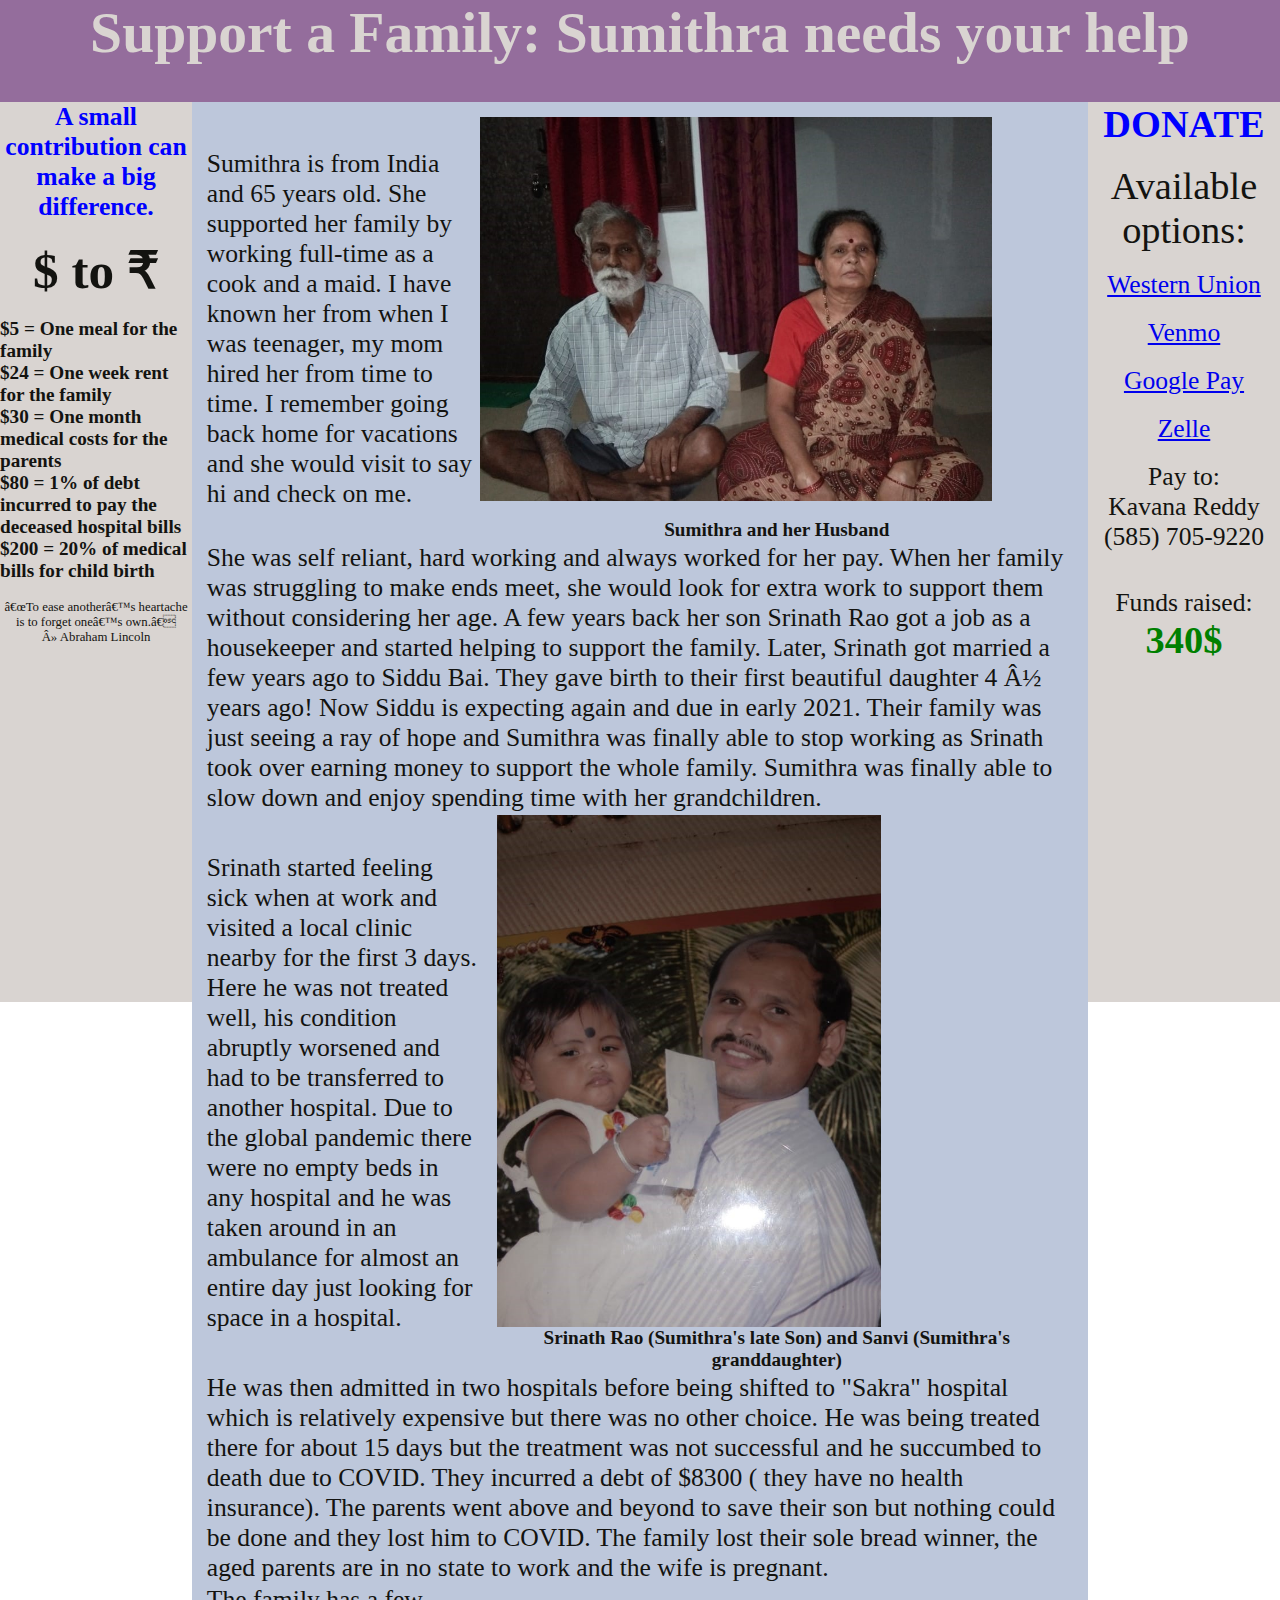
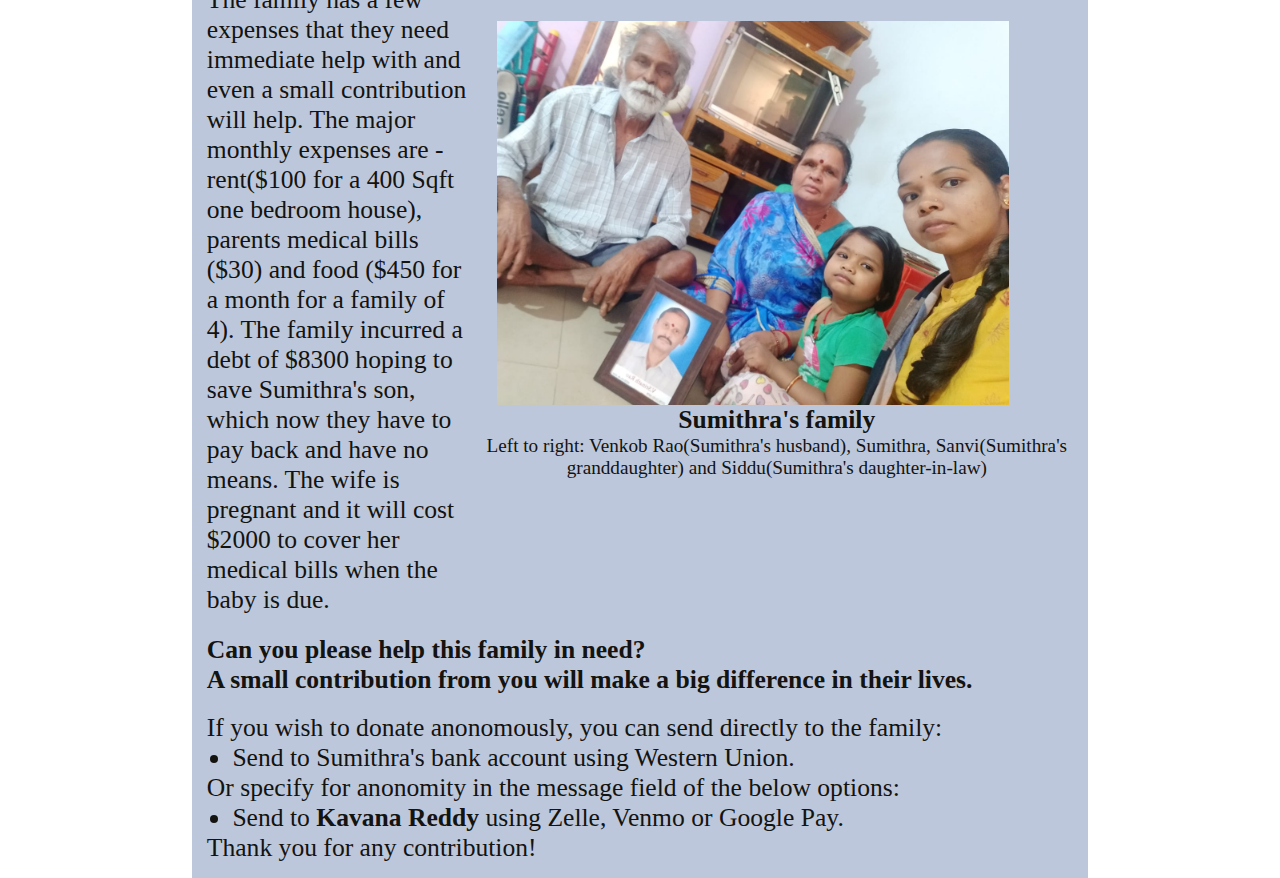
==== index.html @ 30f13a29 "Fixed table border and additional scaling issues: Should be all set for Mobile!" ====
<!DOCTYPE html>
<head>
<!--meta http-equiv="content-type" content="text/html; charset=utf-8"-->
<link rel="stylesheet" type="text/css" href="layout.css">
<title>Support Sumithra's Family</title>
 <!--meta charset="UTF-8"--> 
<meta name="viewport" content="width=device-width,initial-scale=1">
</head>
<body >
<div class="background"style="display:table;">
<div class="container">
<table class="top"><tr>
<td colspan="3"><div class="title">
	<div>
		<h1 >
		<span style="font-size: 4.5vw; /*color: rgb(242, 129, 63);*/font-weight: bold;">Support a Family: Sumithra needs your help</span>	
		</h1>
	</div>
</div></td></tr>

<tr>
<td valign="top"><div class="sidebar" style="top: 0px;left: 0px;height:100%">
	<div >
		<div style="font-size: 2vw; color: blue;text-align: center; font-weight: bold;"> A small contribution can make a big difference.</div>
		<br>
		<div style="font-size: 4vw; font-weight: bold; text-align:center">$ to  &#8377 </div>
		<br>
		<a <span style="font-size: 1.5vw; font-weight: bold">$5 = One meal for the family</span></a>
		<br>
		<a <span style="font-size: 1.5vw; font-weight: bold">$24 = One week rent for the family</span></a>
		<br>
		<a <span style="font-size: 1.5vw; font-weight: bold">$30 = One month medical costs for the parents</span></a>
		<br>
		<a <span style="font-size: 1.5vw; font-weight: bold">$80 = 1% of debt incurred to pay the deceased hospital bills</span></a>		
		<br>
		<a <span style="font-size: 1.5vw; font-weight: bold">$200 = 20% of medical bills for child birth</span></a>
		
	</div>
	<br>
	<div style="font-size: 1vw; text-align:center;">“To ease another’s heartache is to forget one’s own.” <br> » Abraham Lincoln	</div>

</div></td>
<td valign="top"><div class="content" style="top: 0px;left: 0px;">
<table>

  <tr>
	<td class="content_paragraph">
		<p><span style="font-size: 2vw;">Sumithra is from India and 65 years old. She supported her family by working full-time as a cook and a maid.  I have known her from when I was teenager, my mom hired her from time to time.
I remember going back home for vacations and she would visit to say hi and check on me.</span></p>
	</td>
	<td valign="center">
	<div class="image_parents"> </div>
	<br><div style="text-align:center;font-size: 1.5vw;  font-weight: bold;"> Sumithra and her Husband</div></td></tr>
	
<tr><td colspan="2"><p><span style="font-size: 2vw;">She was self reliant, hard working and always worked for her pay. When her family was struggling to make ends meet, she would look for extra work to support them without considering her age.
A few years back her son Srinath Rao got a job as a housekeeper and started helping to support the family. 

Later, Srinath got married a few years ago to Siddu Bai. They gave birth to their first beautiful daughter 4 ½ years ago!  Now Siddu is expecting again and due in early 2021. Their family was just seeing a ray of hope and Sumithra was finally able to stop working as  Srinath took over earning money to support the whole family.  Sumithra was finally able to slow down and enjoy spending time with her grandchildren. </span></p></td></tr> 
  <tr>
	<td class="content_paragraph">
		<p><span style="font-size: 2vw;">Srinath started feeling sick when at work and visited a local clinic nearby for the first 3 days. Here he was not treated well, his condition abruptly worsened and had to be transferred to another hospital. 
		Due to the global pandemic there were no empty beds in any hospital and he was taken around in an ambulance for almost an entire day just looking for space in a hospital.
		 </span></p>
	</td>
	<td valign="center">
	<div class="image_Daughter_Dad"> </div>
	<br><div style="text-align:center;font-size: 1.5vw; font-weight: bold;"> Srinath Rao (Sumithra's late Son) and Sanvi (Sumithra's granddaughter)</div></td></tr>
<tr><td colspan="2"><p><span style="font-size: 2vw;">He was then admitted in two hospitals before being shifted to "Sakra" hospital which is relatively expensive but there was no other choice.
He was being treated there for about 15 days but the treatment was not successful and he succumbed to death due to COVID. They incurred a debt of $8300 ( they have no health insurance). The parents went above and beyond to save their son but nothing could be done and they lost him to COVID. The family lost their sole bread winner,  the aged parents are in no state to work and the wife is pregnant.</span></td></p></tr>
  <tr>
	<td class="content_paragraph">
		<p><span style="font-size: 2vw;">The family has a few expenses that they need immediate help with and even a small contribution will help.
		The major monthly expenses are - rent($100 for a 400 Sqft one bedroom house), parents medical bills ($30) and food ($450 for a month for a family of 4).
		The family incurred a debt of $8300 hoping to save Sumithra's son, which now they have to pay back and have no means. The wife is pregnant and it will cost $2000 to cover her medical bills when the baby is due.</span></p>
	</td>	
	<td valign="top"><br><br><div class="image_family"> </div>
	<br> <div style="text-align: center;font-size: 2vw;  font-weight: bold;"> Sumithra's family</div>
	 <div style="text-align: center;font-size: 1.5vw;">Left to right: Venkob Rao(Sumithra's husband), Sumithra, Sanvi(Sumithra's granddaughter) and Siddu(Sumithra's daughter-in-law)</div>
	</td>
   </tr><tr>
	 <td class="content_paragraph" colspan="2">
	 <br>
		<span style="font-size: 2vw;  font-weight: bold;">Can you please help this family in need? <br>A small contribution from you will make a big difference in their lives.</span><br><br>
		
		<ul type="disc"><span style="font-size: 2vw;">
		If you wish to donate anonomously, you can send directly to the family:<br>
		<li style="margin-left:2vw">Send to Sumithra's bank account using Western Union.</li>
		Or specify for anonomity in the message field of the below options:
		<li style="margin-left:2vw">Send to <span style="font-weight: bold;"> Kavana Reddy</span> using Zelle, Venmo or Google Pay.</li>
		Thank you for any contribution!
		</span></ul>
	</td>
  </tr>
</table>	
</div></td>

<td valign="top"><div class="sidebar" style="right:0;top:0px;">
  <div style="height: 100vh; position:relative;text-align: center">
	<div style="font-size: 3vw; color: Blue; font-weight: bold;text-align: center">DONATE</div>
	<br>
	<a <span style="font-size: 3vw"> Available options:</span></a> 
	<br><br>
	<a <span style="font-size: 2vw"; href="payment.html" target="_self">Western Union</span></a> 
	<br><br>
	<a <span style="font-size: 2vw"; href="https://venmo.com/Kavana-Reddy" target="_blank">Venmo</span></a> 
	<br><br>
	<a <span style="font-size: 2vw"; href="https://pay.google.com/gp/w/home/sendrequestmoney" target="_blank">Google Pay</span></a> 
	<br><br>
	<a <span style="font-size: 2vw"; href="https://www.zellepay.com/" target="_blank">Zelle</span></a> 
	<br><br> <span style="font-size: 2vw";>Pay to: <br>
	Kavana Reddy<br>
	(585) 705-9220<br></span></a>
	<br><br>
	<a <span style="font-size: 2vw";>Funds raised:</span></a>
	<div style="font-size: 3vw; color: Green;font-weight: bold; text-align: center"> 340$</div>
  </div>
</div>
</div></td>
<script>
<!--var protocol = window.location.protocol;if(protocol == "http:"){window.location.protocol == "https";}else{document.write("This is a local file");}-->
</script>
</tr>
</table>
</div>
</body>
</html>
---- layout.css ----
* {
	margin:0;
	padding:0;
}
body{
	margin:0;
}
.background{
	width:100%;
	height:90vh;
	margin:0;
	text-align:center;
}
.container{
	text-align:center;
	position:relative;
	/*background-color: rgba(128, 185, 110,0.5);*/
}


.title{
	background-color : rgb(148, 109, 156)/*rgb(133, 96, 141)*/;
	position:fixed;
	width:100%;	
	height:8vw;
	text-align:center;
	color:rgb(217, 212, 209);
	z-index: 2;
	top:0px;
	left:0px;
}
.sidebar{
	
	width:15vw;
	position:fixed;
	background-color : rgb(217, 212, 209)/*rgb(247, 230, 252)rgb(221, 220, 222)*/;
	text-align:top;
	color:rgb(19, 19, 16);
	margin-top:8vw;
}
.sidebar
div{
	text-align: left;
}


.content{
	width: 68vw;
	position:absolute;
	z-index: 1;
	background-color : rgb(189, 199, 219)/*rgba(214, 237, 250)*/;
	color:rgb(19, 19, 16);
	text-align:left;
	margin-left:15vw;
	margin-top:8vw;
	padding:1vw;
}
.content
td{
	
}

.image_family{	
	background: url("Images/family.jpg") no-repeat;
	width: 45vw;
	height: 30vw;
	background-size: contain;
	float: right;
	
}
.image_Daughter_Dad{
	background: url("Images/Daughter+Dad.jpg") no-repeat;
	width: 45vw;
	height: 40vw;
	background-size: contain;
	float: right;
	
}
.image_parents{
	background: url("Images/Mom+Dad.jpg") no-repeat;
	width: 40vw;
	height: 30vw;
	background-size: contain;
	
}
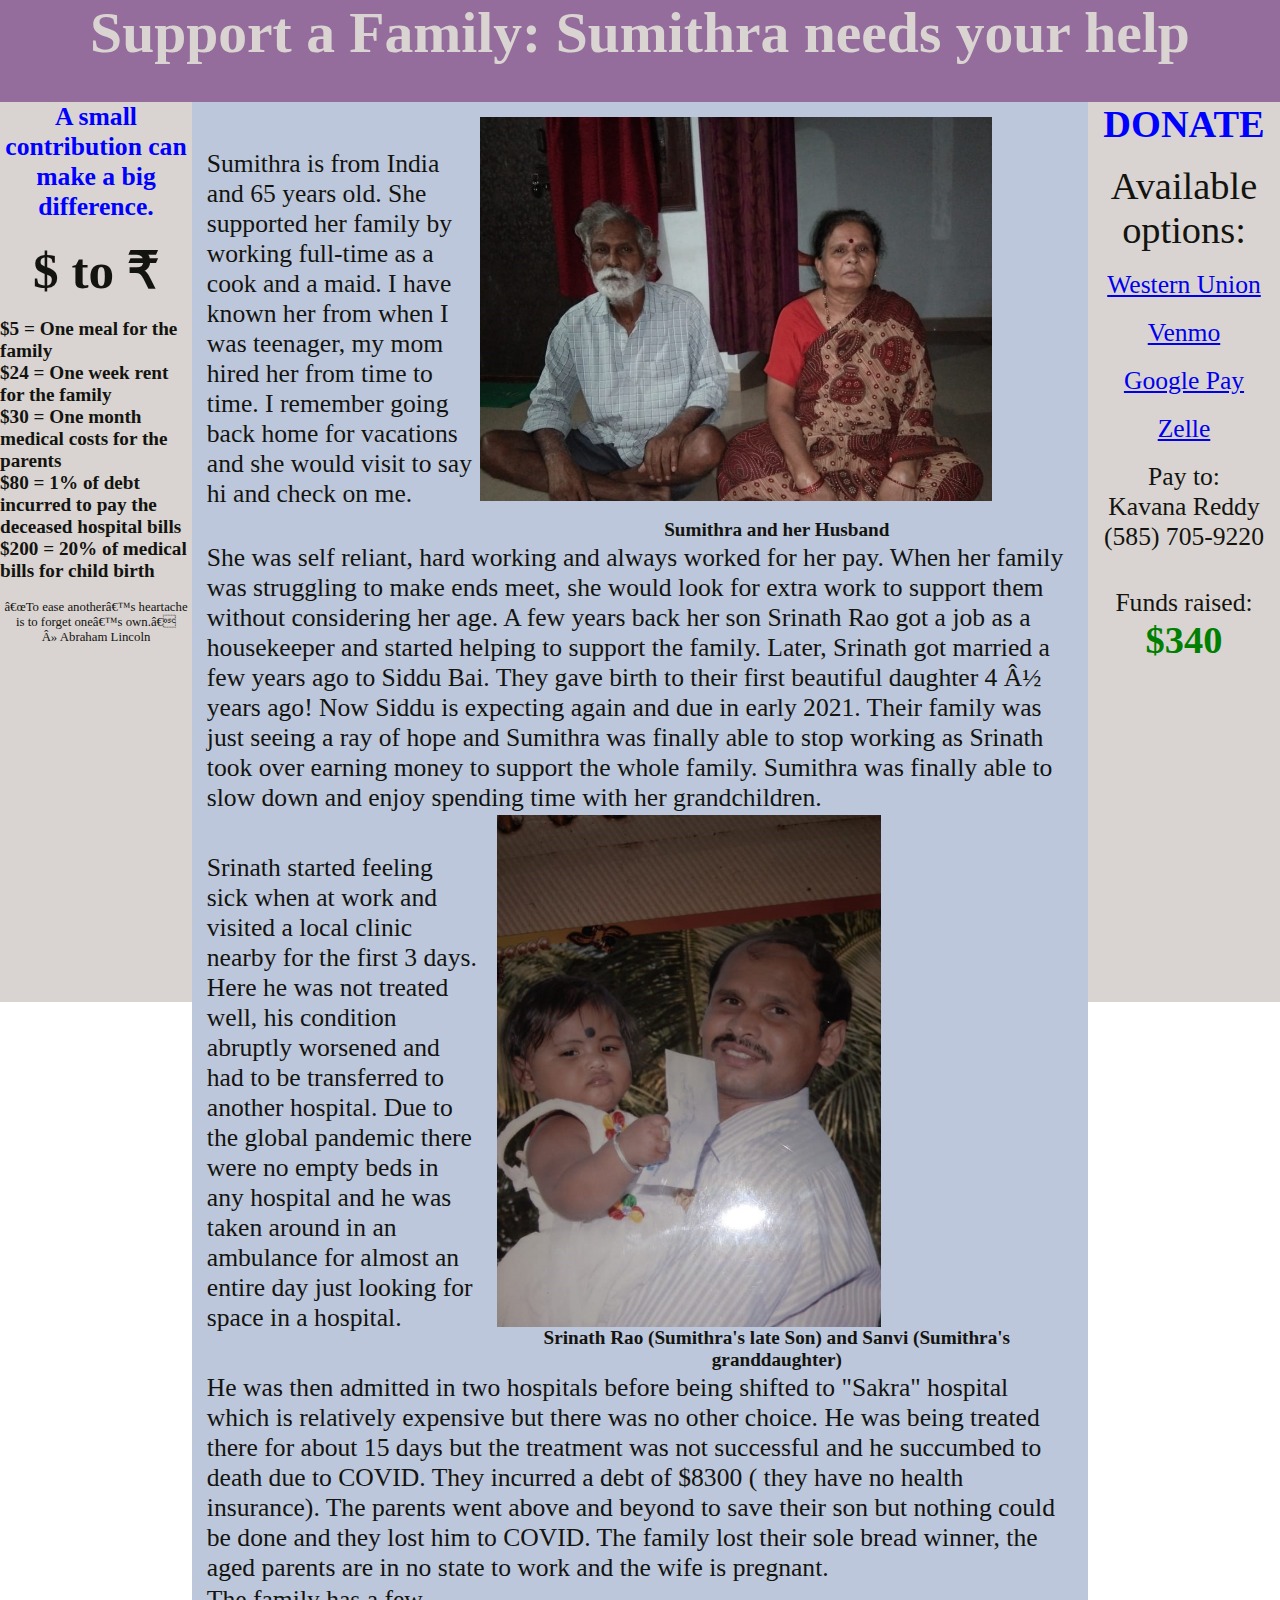
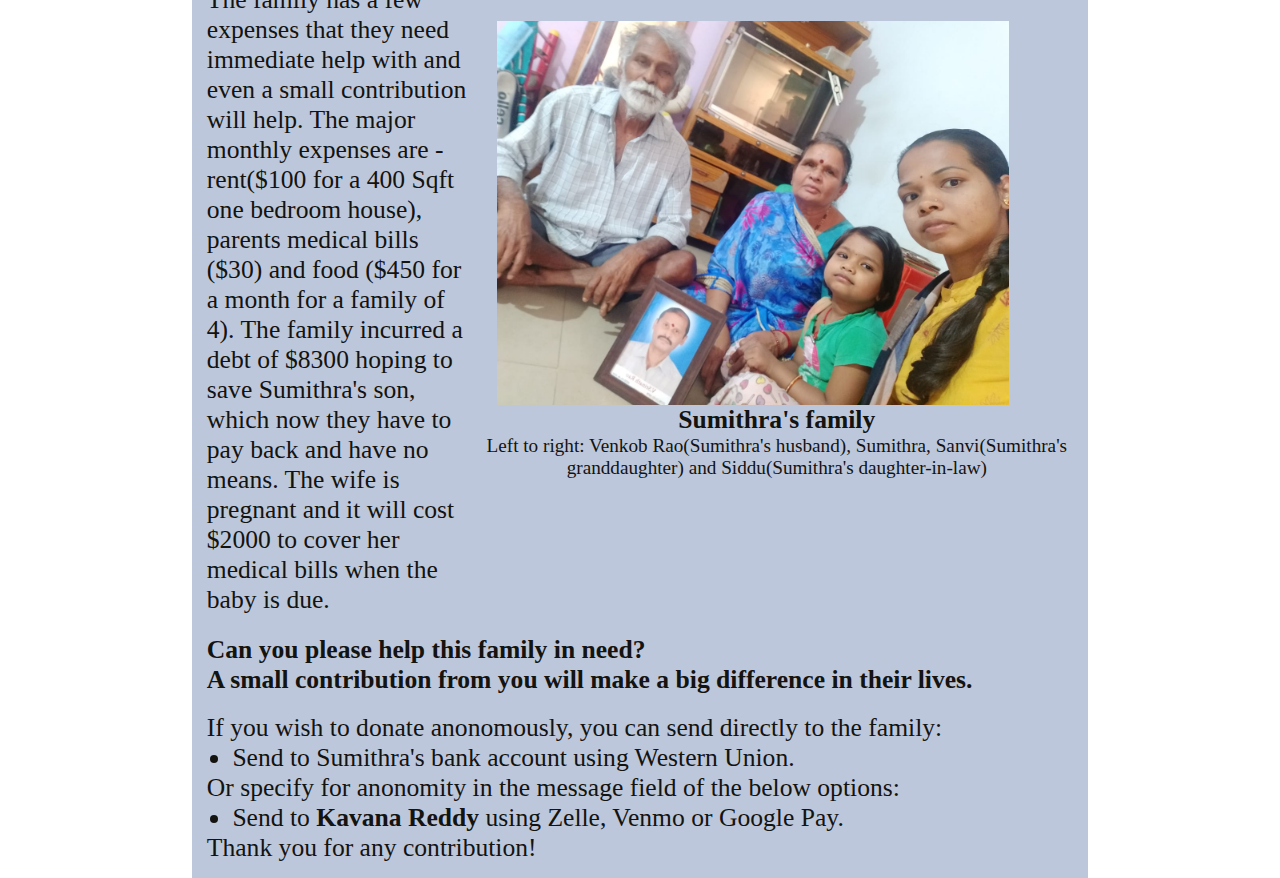
==== commit 0c49b985: "Fixed scaling" ====
--- a/index.html
+++ b/index.html
@@ -4,7 +4,7 @@
 <link rel="stylesheet" type="text/css" href="layout.css">
 <title>Support Sumithra's Family</title>
  <!--meta charset="UTF-8"--> 
-<meta name="viewport" content="width=device-width,initial-scale=1">
+<meta name="viewport" content="width=device-width,initial-scale=0.8">
 </head>
 <body >
 <div class="background"style="display:table;">
@@ -112,7 +112,7 @@
 	(585) 705-9220<br></span></a>
 	<br><br>
 	<a <span style="font-size: 2vw";>Funds raised:</span></a>
-	<div style="font-size: 3vw; color: Green;font-weight: bold; text-align: center"> 340$</div>
+	<div style="font-size: 3vw; color: Green;font-weight: bold; text-align: center"> $340</div>
   </div>
 </div>
 </div></td>
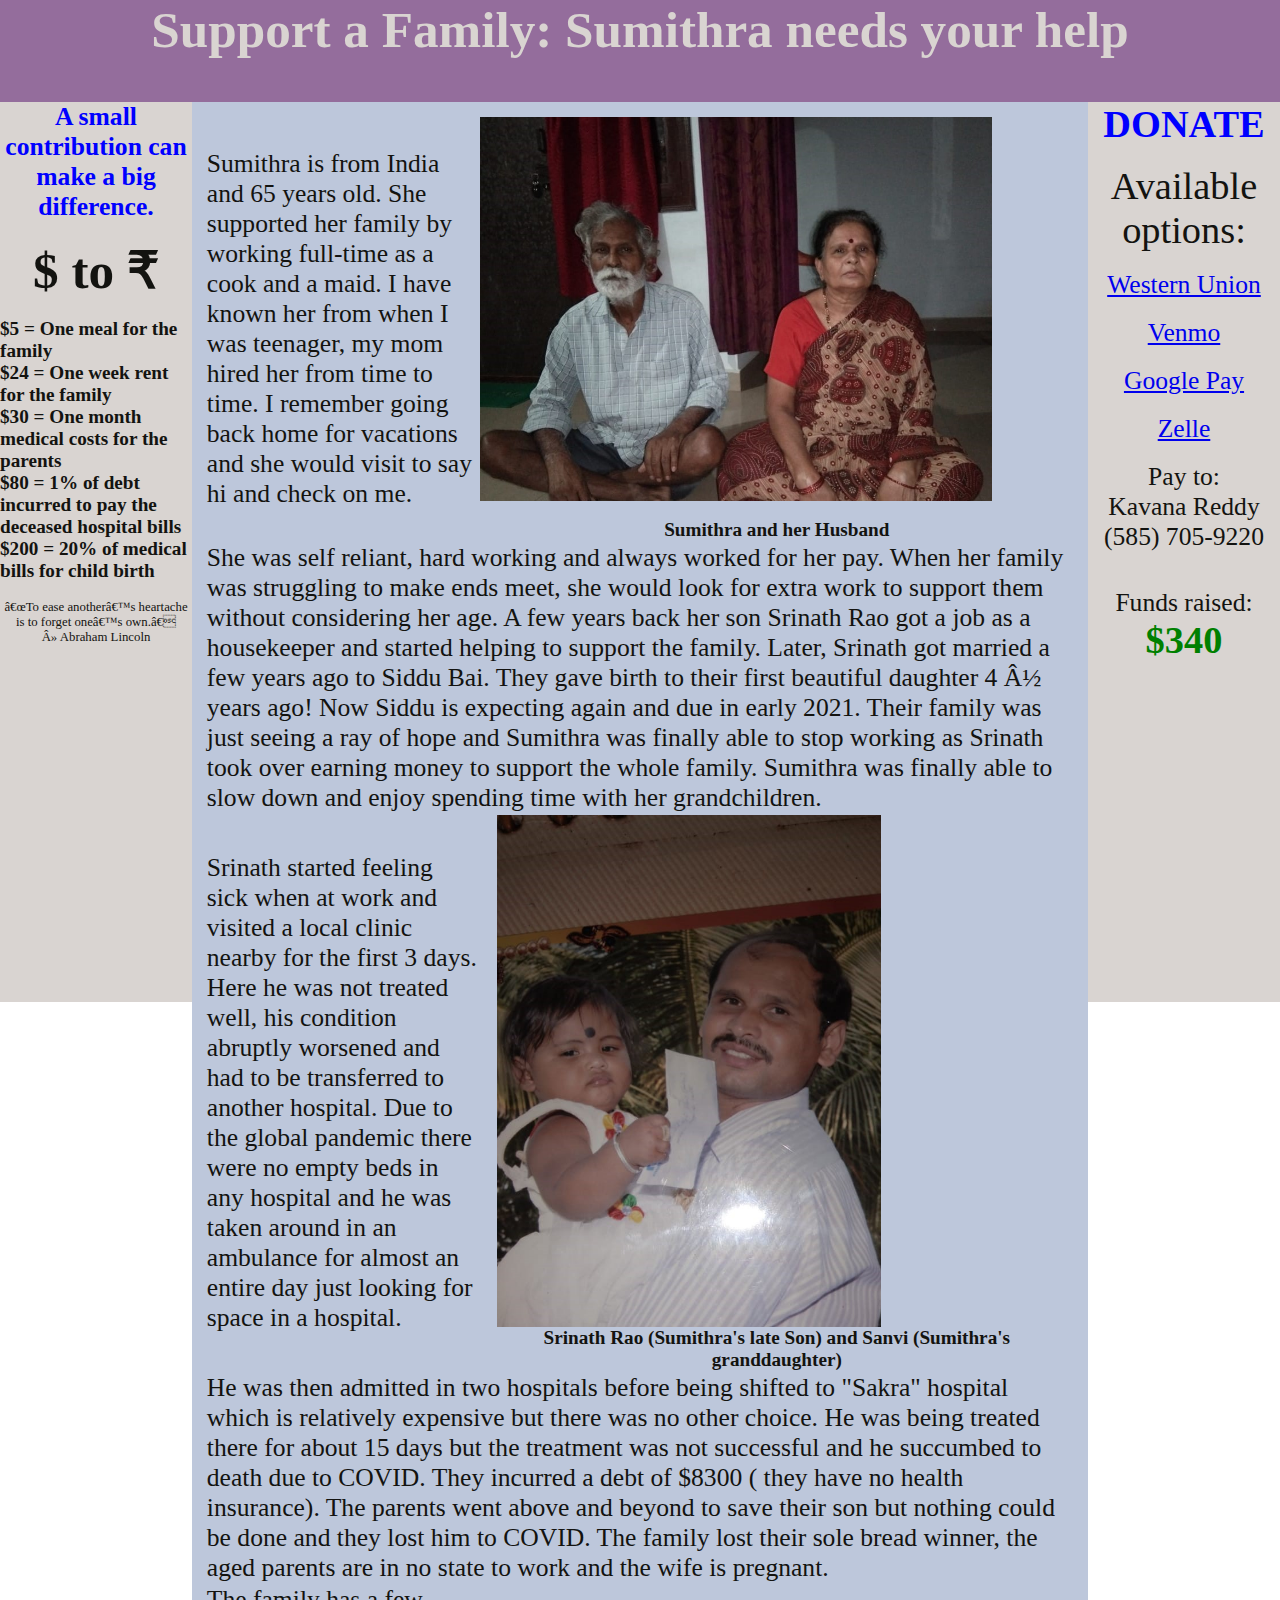
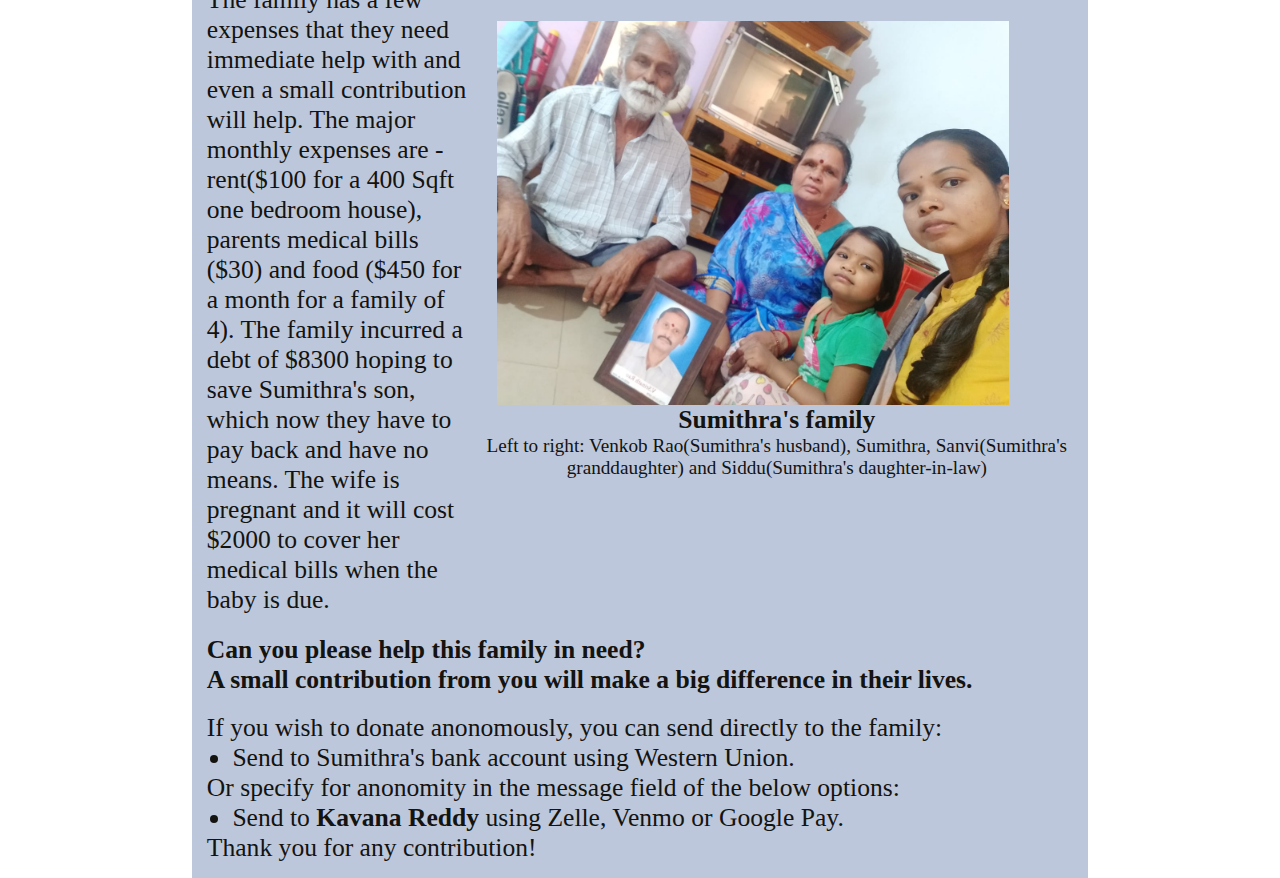
==== commit b39f1729: "Fixed scaling" ====
--- a/index.html
+++ b/index.html
@@ -4,7 +4,7 @@
 <link rel="stylesheet" type="text/css" href="layout.css">
 <title>Support Sumithra's Family</title>
  <!--meta charset="UTF-8"--> 
-<meta name="viewport" content="width=device-width,initial-scale=0.8">
+<meta name="viewport" content="width=device-width,initial-scale=1">
 </head>
 <body >
 <div class="background"style="display:table;">
@@ -13,7 +13,7 @@
 <td colspan="3"><div class="title">
 	<div>
 		<h1 >
-		<span style="font-size: 4.5vw; /*color: rgb(242, 129, 63);*/font-weight: bold;">Support a Family: Sumithra needs your help</span>	
+		<span style="font-size: 4vw; /*color: rgb(242, 129, 63);*/font-weight: bold;">Support a Family: Sumithra needs your help</span>	
 		</h1>
 	</div>
 </div></td></tr>
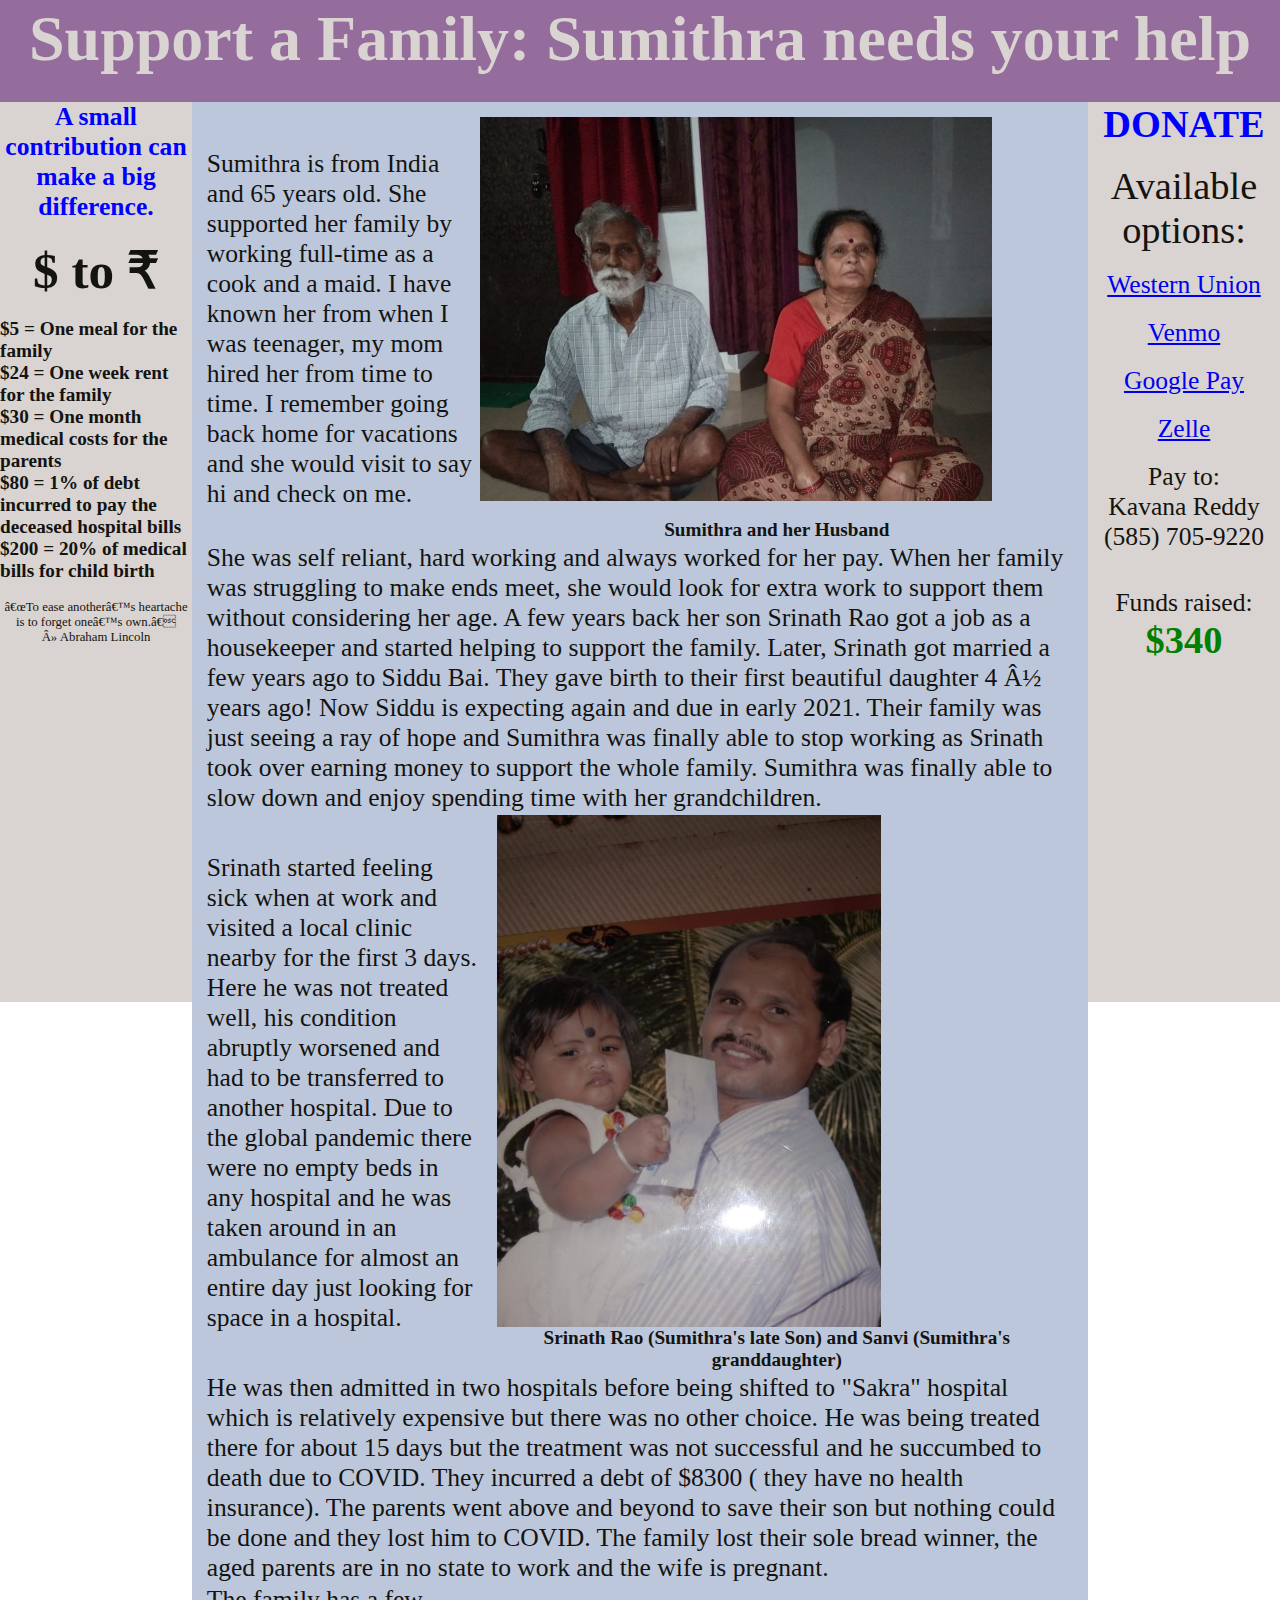
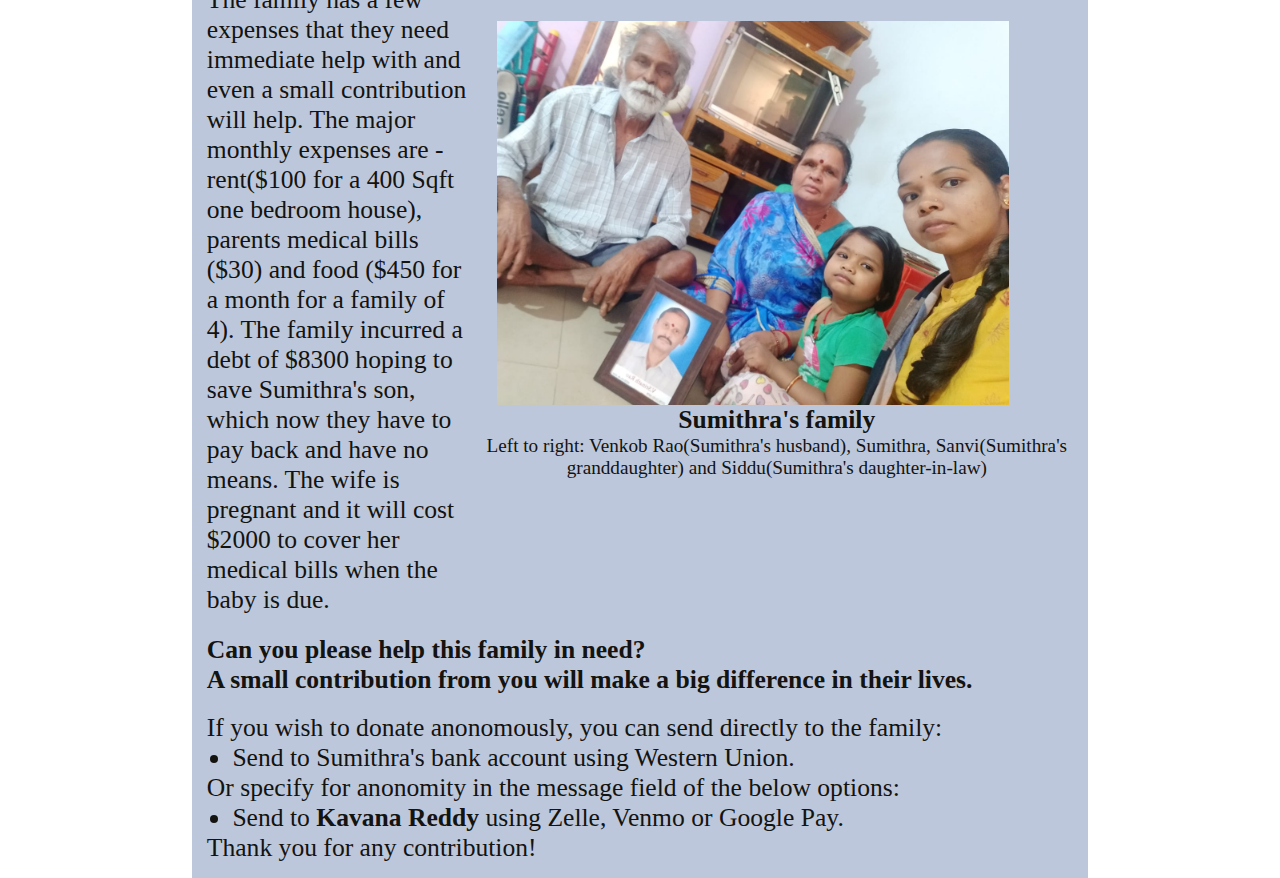
==== commit d65a98ec: "Centered Title" ====
--- a/index.html
+++ b/index.html
@@ -11,10 +11,10 @@
 <div class="container">
 <table class="top"><tr>
 <td colspan="3"><div class="title">
-	<div>
-		<h1 >
-		<span style="font-size: 4vw; /*color: rgb(242, 129, 63);*/font-weight: bold;">Support a Family: Sumithra needs your help</span>	
-		</h1>
+	<div style="display:table; width:100%">
+		<div style="display:table-cell;vertical-align:middle;text-align:center;">
+		<span style="font-size: 5vw; /*color: rgb(242, 129, 63);*/font-weight: bold;">Support a Family: Sumithra needs your help</span>	
+		</div>
 	</div>
 </div></td></tr>
 
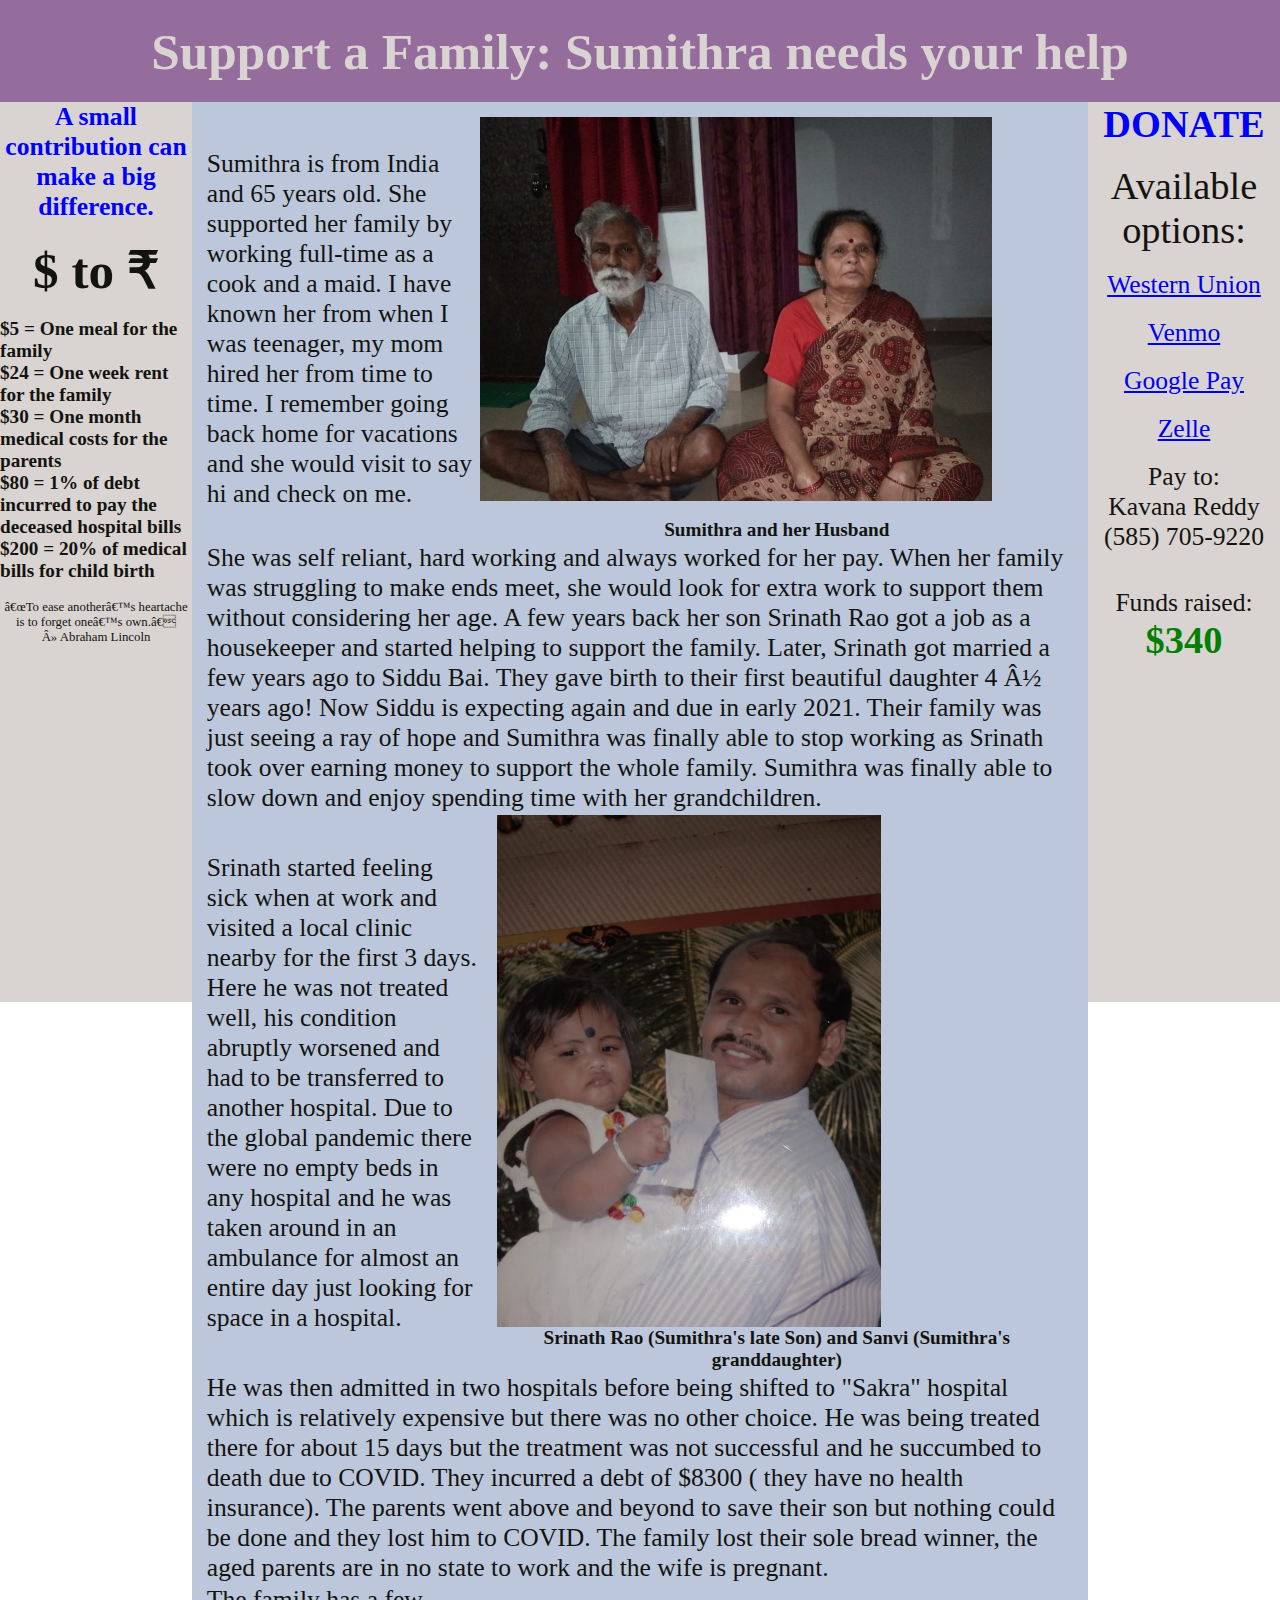
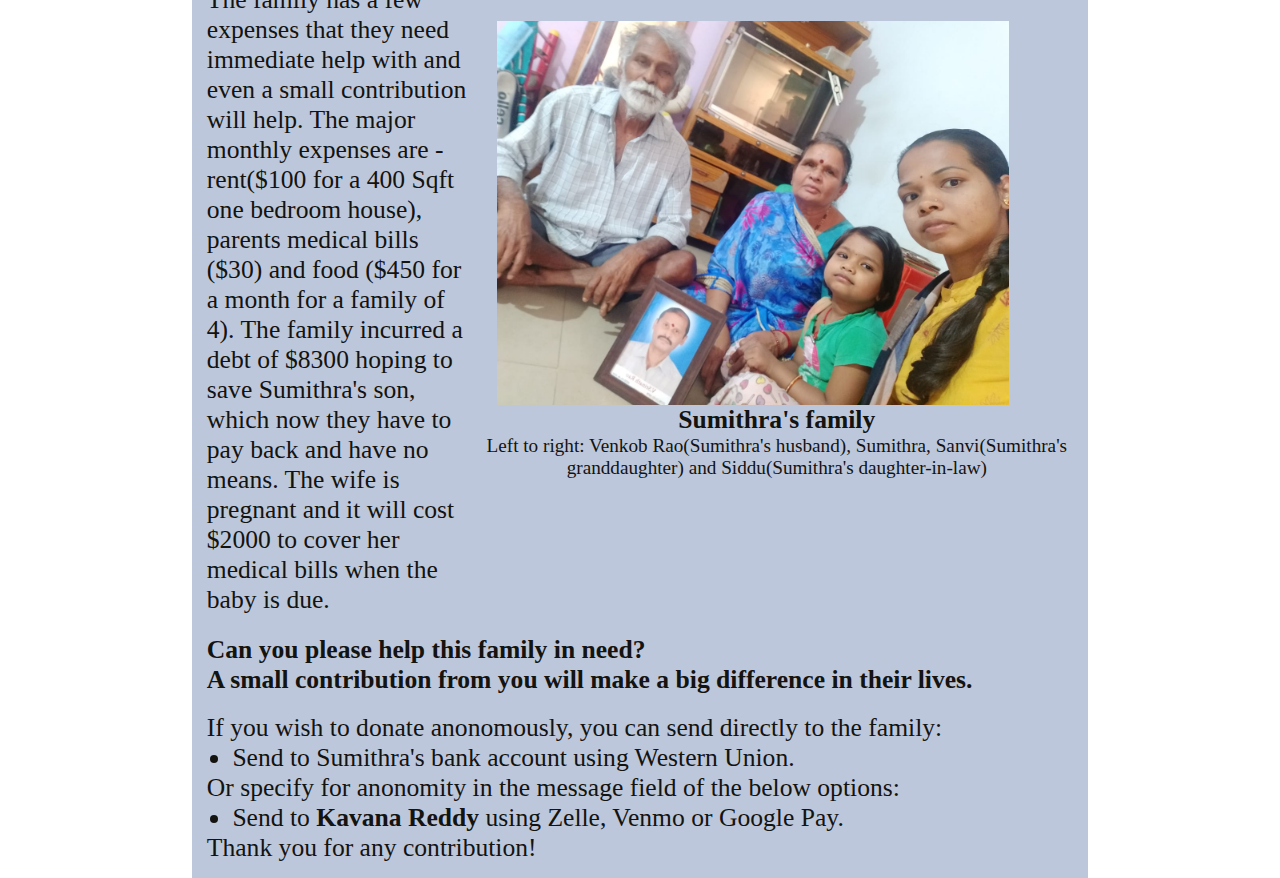
==== commit f0c1ad42: "Fixed title font size" ====
--- a/index.html
+++ b/index.html
@@ -11,9 +11,9 @@
 <div class="container">
 <table class="top"><tr>
 <td colspan="3"><div class="title">
-	<div style="display:table; width:100%">
+	<div style="display:table; width:100%; height:100%">
 		<div style="display:table-cell;vertical-align:middle;text-align:center;">
-		<span style="font-size: 5vw; /*color: rgb(242, 129, 63);*/font-weight: bold;">Support a Family: Sumithra needs your help</span>	
+		<span style="font-size: 4vw; /*color: rgb(242, 129, 63);*/font-weight: bold;">Support a Family: Sumithra needs your help</span>	
 		</div>
 	</div>
 </div></td></tr>
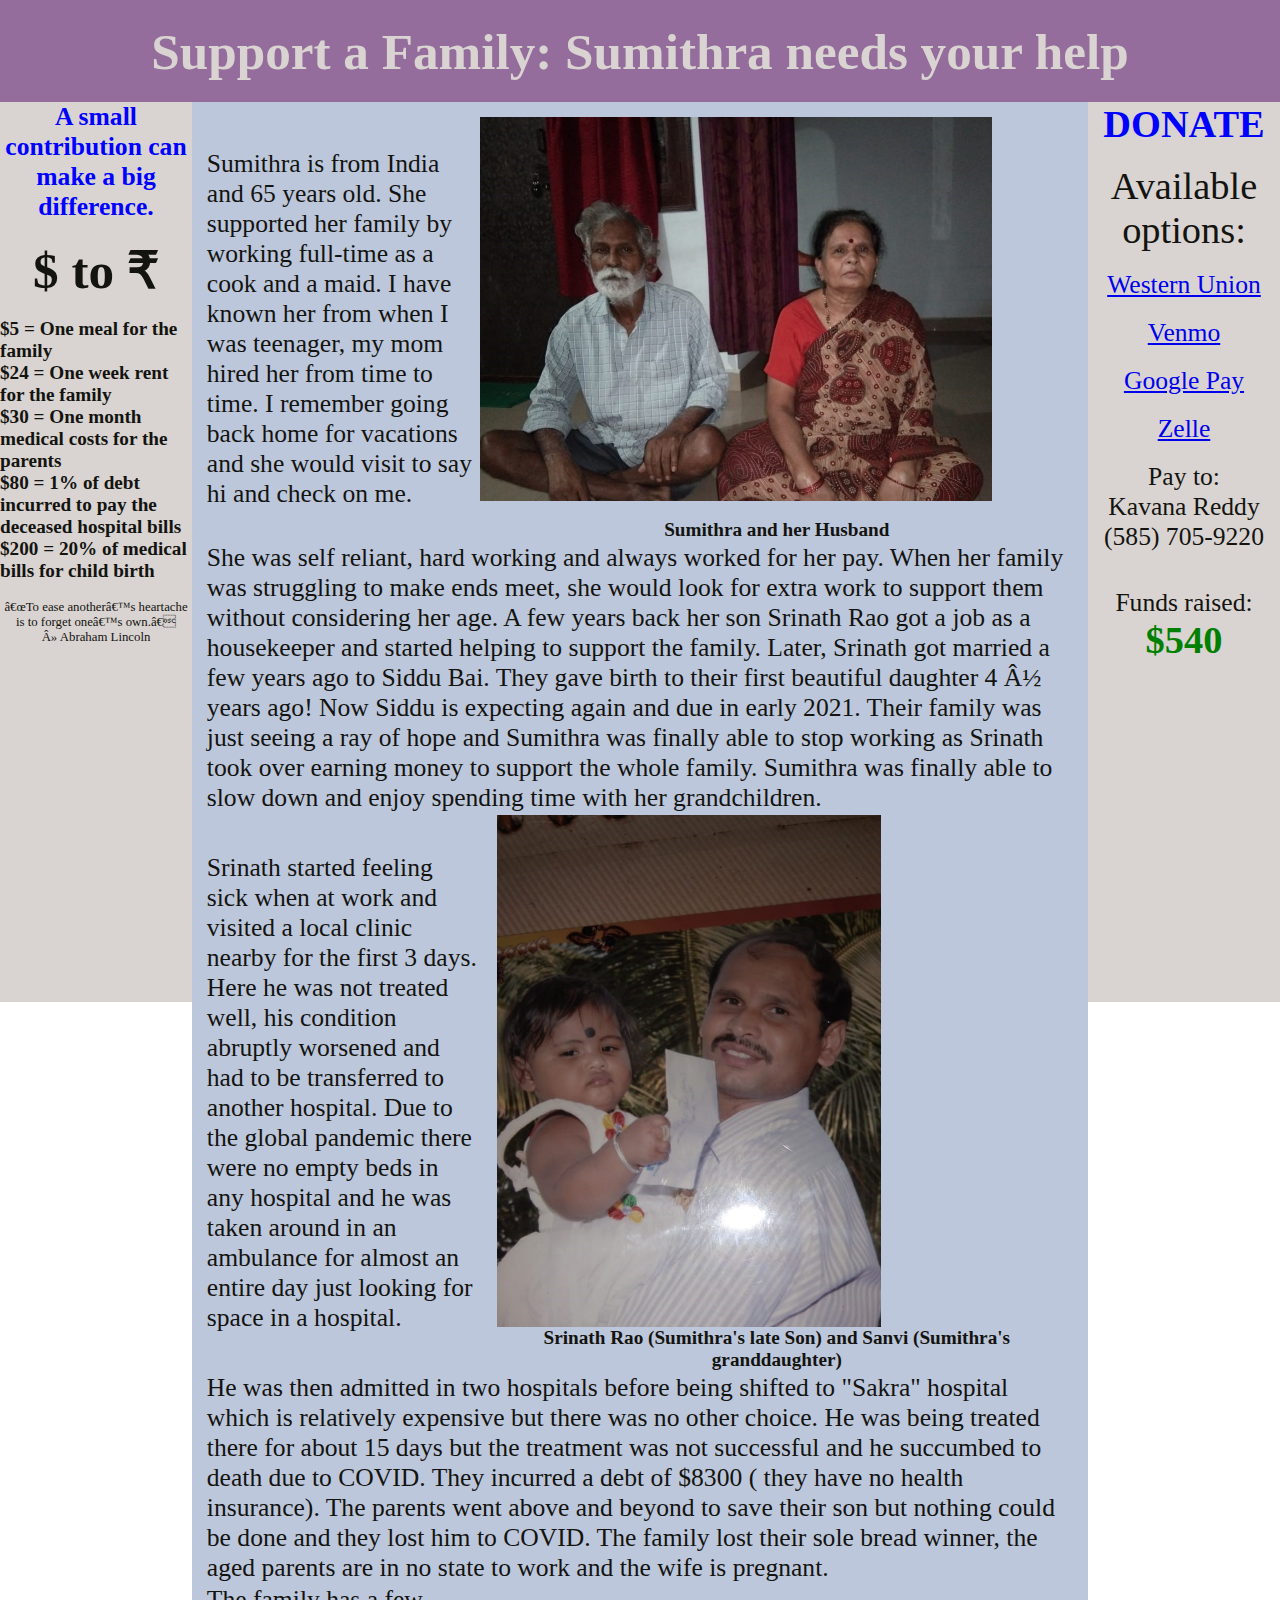
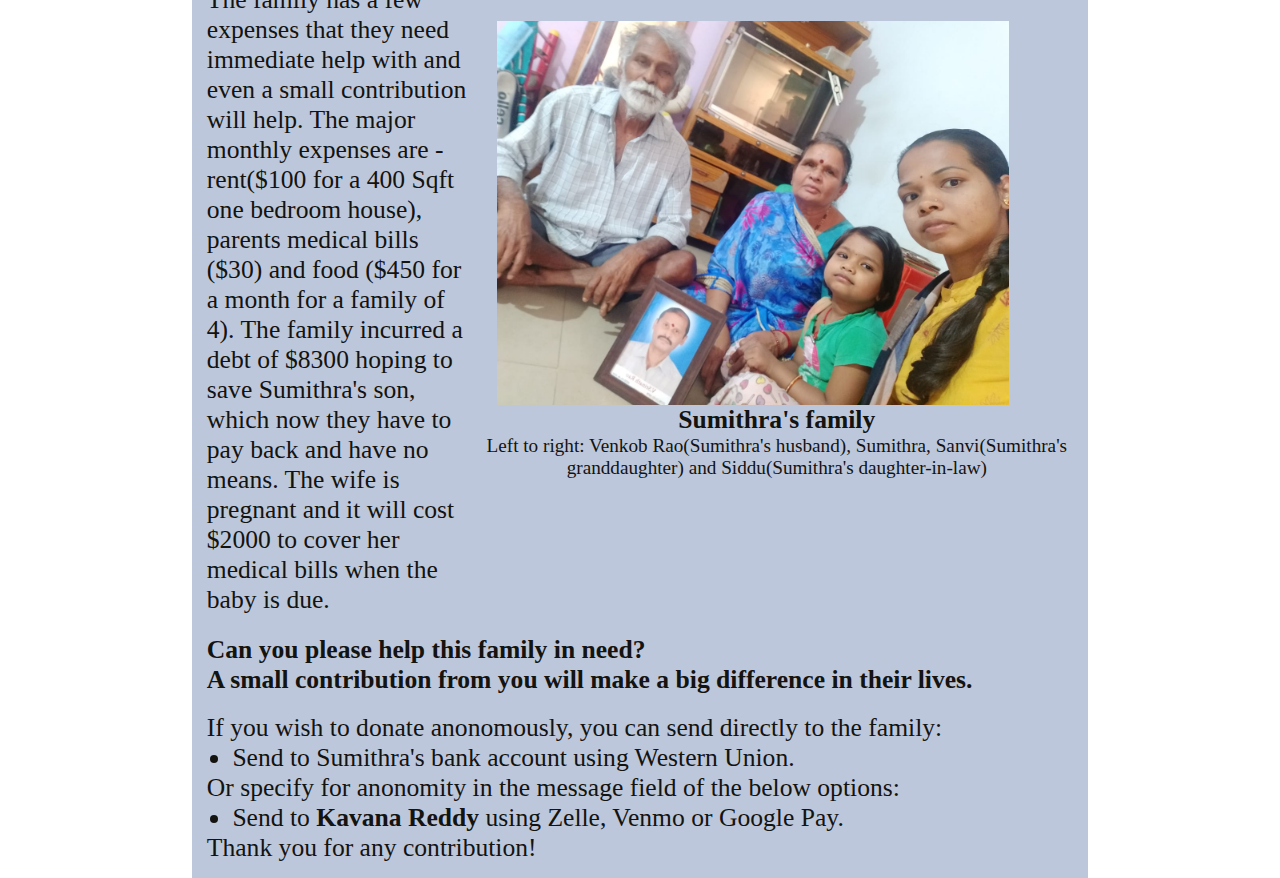
==== commit d127e53a: "Updated Total raised after Gaurav" ====
--- a/index.html
+++ b/index.html
@@ -112,7 +112,7 @@
 	(585) 705-9220<br></span></a>
 	<br><br>
 	<a <span style="font-size: 2vw";>Funds raised:</span></a>
-	<div style="font-size: 3vw; color: Green;font-weight: bold; text-align: center"> $340</div>
+	<div style="font-size: 3vw; color: Green;font-weight: bold; text-align: center"> $540</div>
   </div>
 </div>
 </div></td>
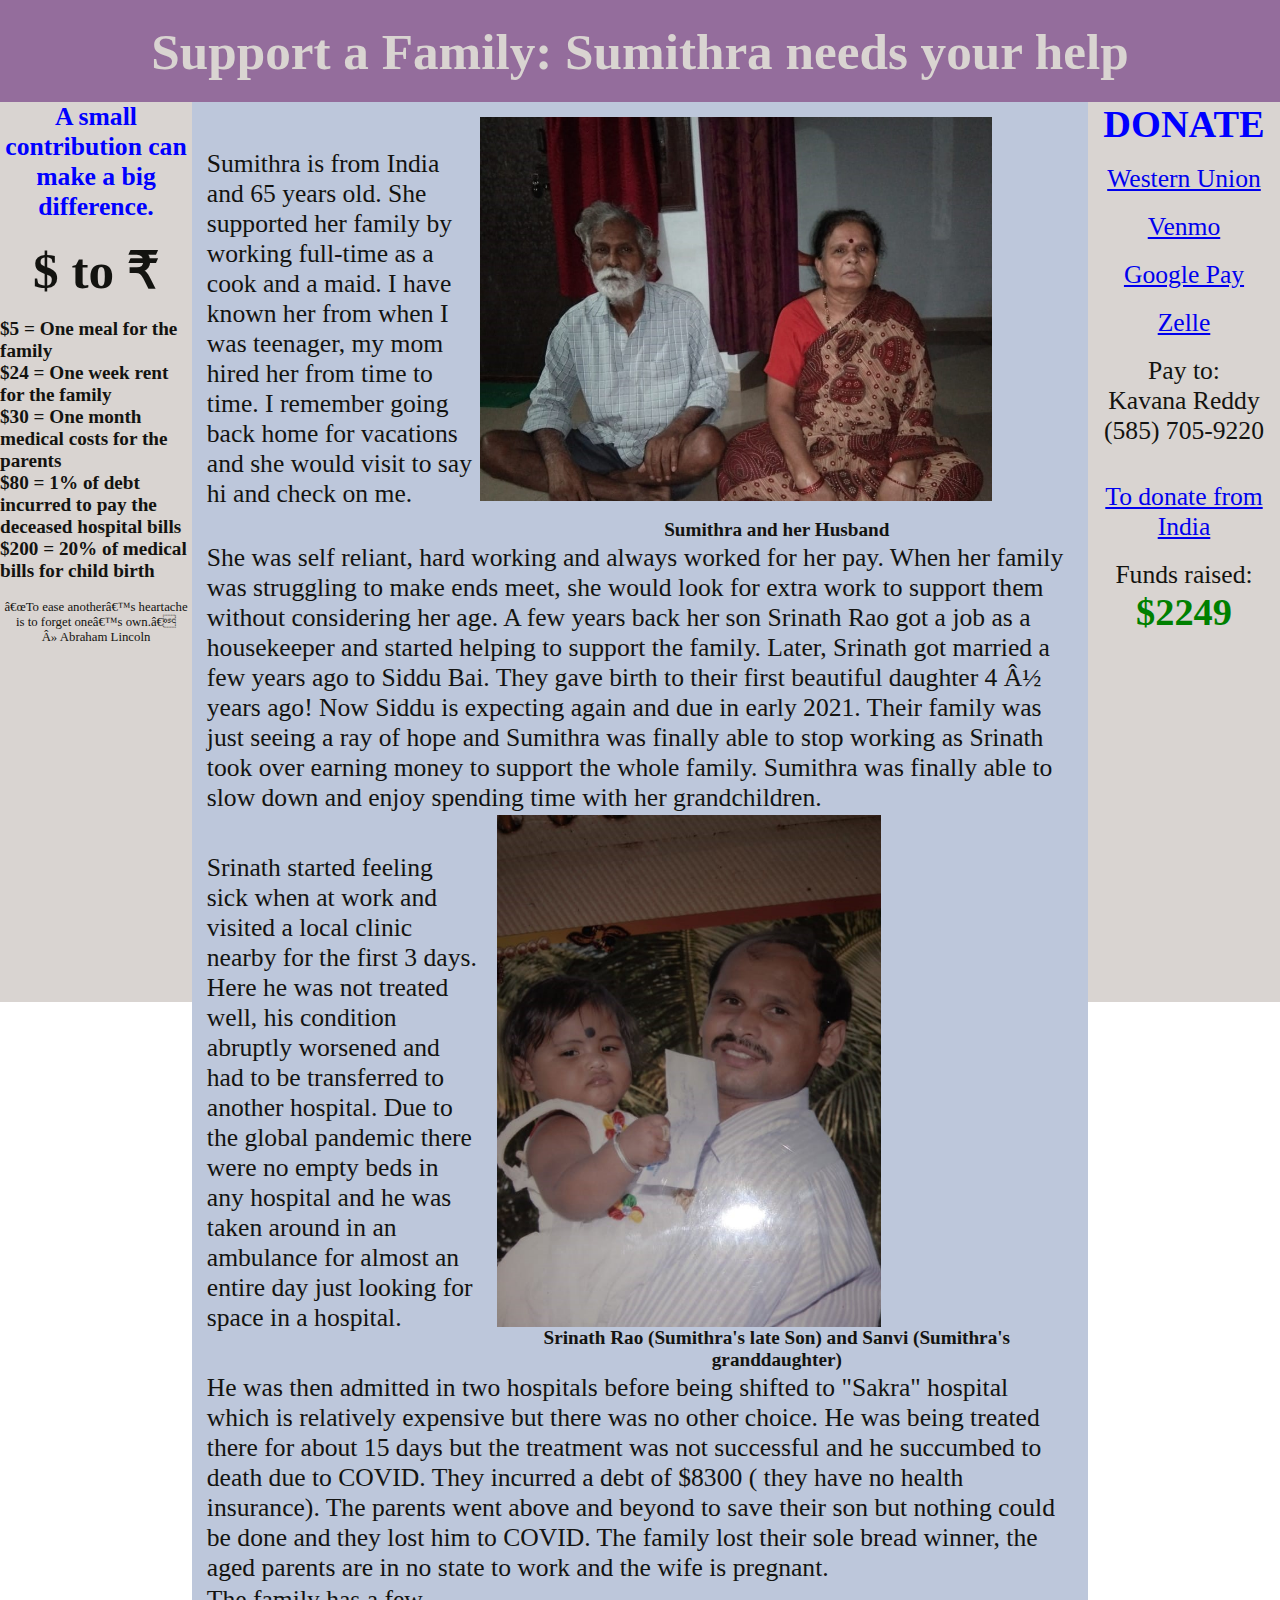
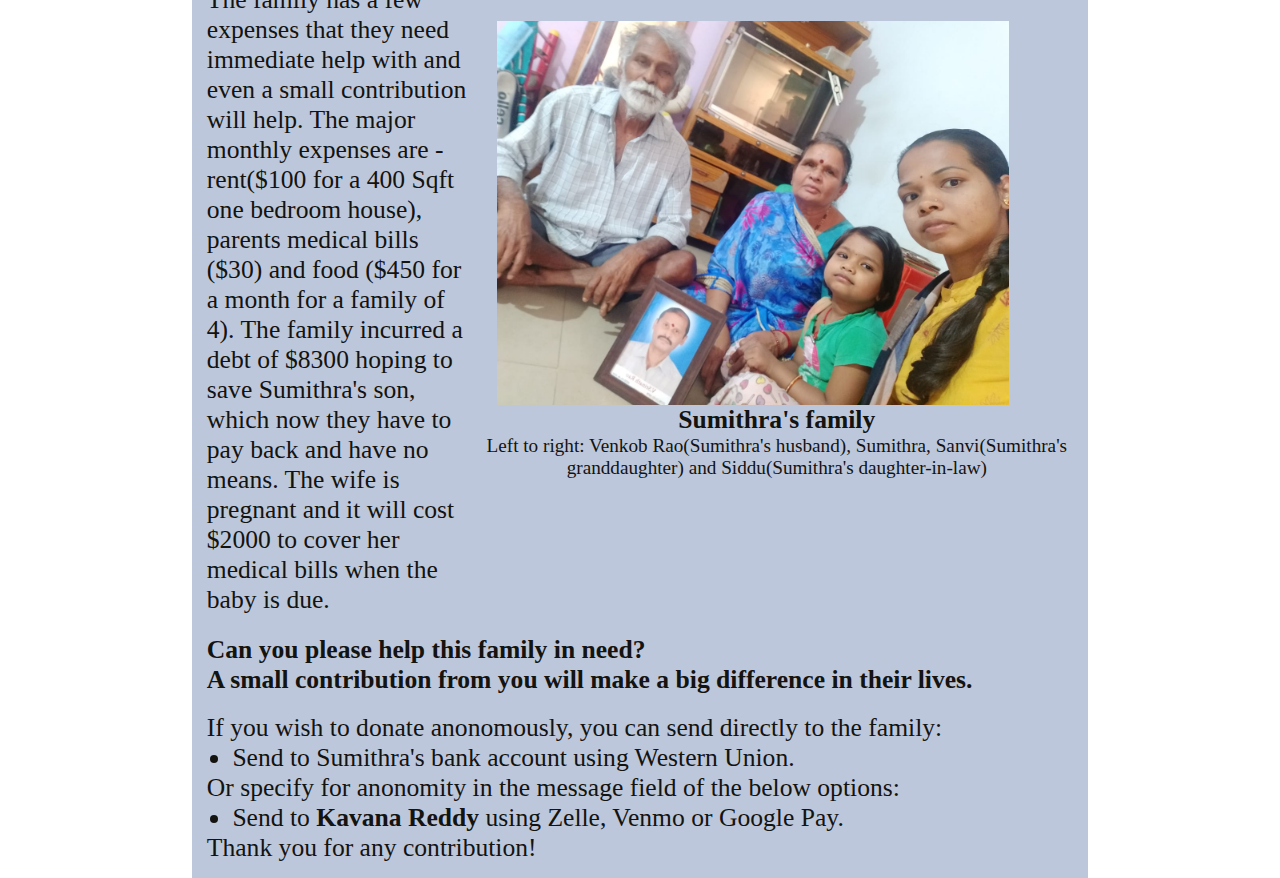
==== commit 99ffa1ae: "details for payment from India added" ====
--- a/index.html
+++ b/index.html
@@ -98,8 +98,6 @@
   <div style="height: 100vh; position:relative;text-align: center">
 	<div style="font-size: 3vw; color: Blue; font-weight: bold;text-align: center">DONATE</div>
 	<br>
-	<a <span style="font-size: 3vw"> Available options:</span></a> 
-	<br><br>
 	<a <span style="font-size: 2vw"; href="payment.html" target="_self">Western Union</span></a> 
 	<br><br>
 	<a <span style="font-size: 2vw"; href="https://venmo.com/Kavana-Reddy" target="_blank">Venmo</span></a> 
@@ -111,8 +109,9 @@
 	Kavana Reddy<br>
 	(585) 705-9220<br></span></a>
 	<br><br>
+	<a <span style="font-size: 2vw"; href="India_payment.html" target="_self">To donate from India</span></a> <br><br>
 	<a <span style="font-size: 2vw";>Funds raised:</span></a>
-	<div style="font-size: 3vw; color: Green;font-weight: bold; text-align: center"> $540</div>
+	<div style="font-size: 3vw; color: Green;font-weight: bold; text-align: center"> $2249</div>
   </div>
 </div>
 </div></td>
